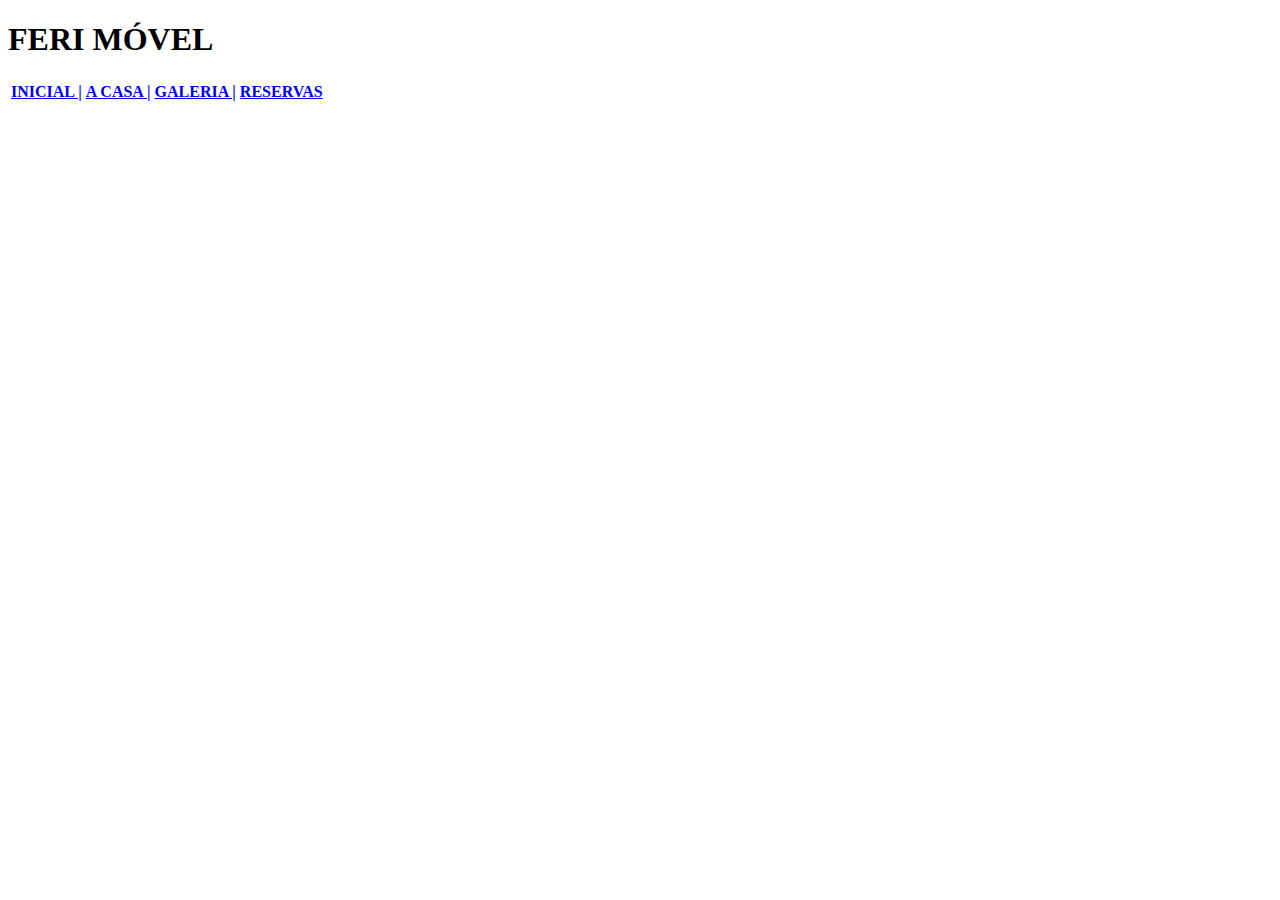
==== ProjetoIntegrador/Projeto2/index.html @ 22c6e36c "Initial commit" ====
<!DOCTYPE html>
<html>
<head>
	<meta charset="utf-8">
	<meta name="viewport" content="width=device-width, initial-scale=1">
	<title>Feri Móvel</title>
</head>
<body>

	<header><h1>FERI MÓVEL</h1></header>

	<nav id="menu">
		<table>
			<th><a href="index.html">INICIAL | </a></th>
			<th><a href="produtos.html">A CASA | </a></th>
			<th><a href="galeria.html">GALERIA | </a></th>
			<th><a href="contato.html">RESERVAS</a></th>
		</table>
	</nav>

	<article>
		
	</article>

</body>
</html>
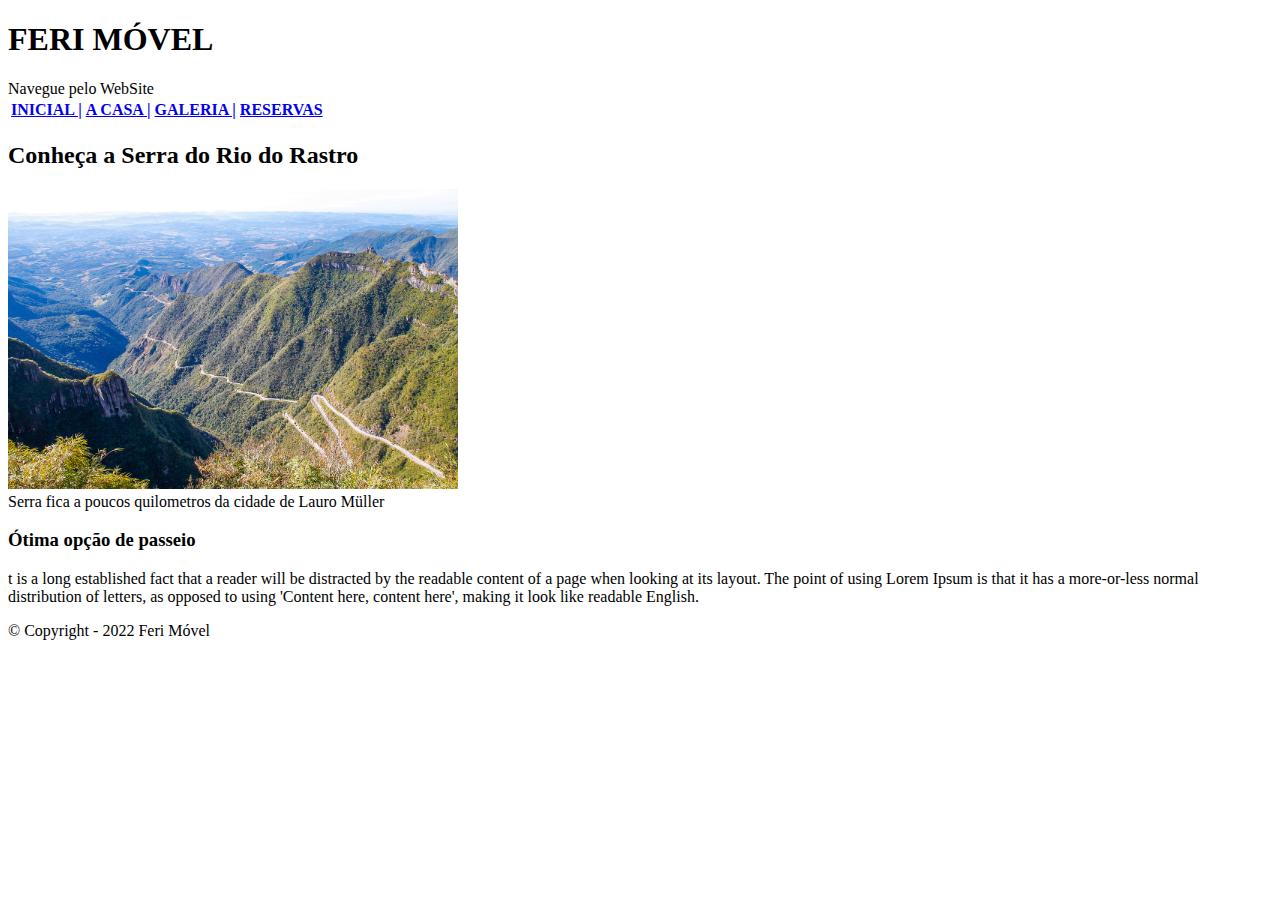
==== commit 5e175a4f: "Concluído a index" ====
--- a/ProjetoIntegrador/Projeto2/index.html
+++ b/ProjetoIntegrador/Projeto2/index.html
@@ -9,7 +9,8 @@
 
 	<header><h1>FERI MÓVEL</h1></header>
 
-	<nav id="menu">
+	<nav id="MenuSuperior">
+		<span>Navegue pelo WebSite</span>
 		<table>
 			<th><a href="index.html">INICIAL | </a></th>
 			<th><a href="produtos.html">A CASA | </a></th>
@@ -18,9 +19,17 @@
 		</table>
 	</nav>
 
-	<article>
-		
-	</article>
+	<section id="destaque">
+		<h2>Conheça a Serra do Rio do Rastro</h2>
+		<img src="img/serraRioDoRastro.jpg" height="300" alt="Paissagem Serra do Rio do Rastro" title="Serra do Rio do Rastro">
+		<figcaption>Serra fica a poucos quilometros da cidade de Lauro Müller</figcaption>
+		<h3>Ótima opção de passeio</h3>
+		<p>t is a long established fact that a reader will be distracted by the readable content of a page when looking at its layout. The point of using Lorem Ipsum is that it has a more-or-less normal distribution of letters, as opposed to using 'Content here, content here', making it look like readable English.</p>
+	</section>
+
+	<footer>
+		<span>&copy; Copyright - 2022 Feri Móvel</span>
+	</footer>
 
 </body>
 </html>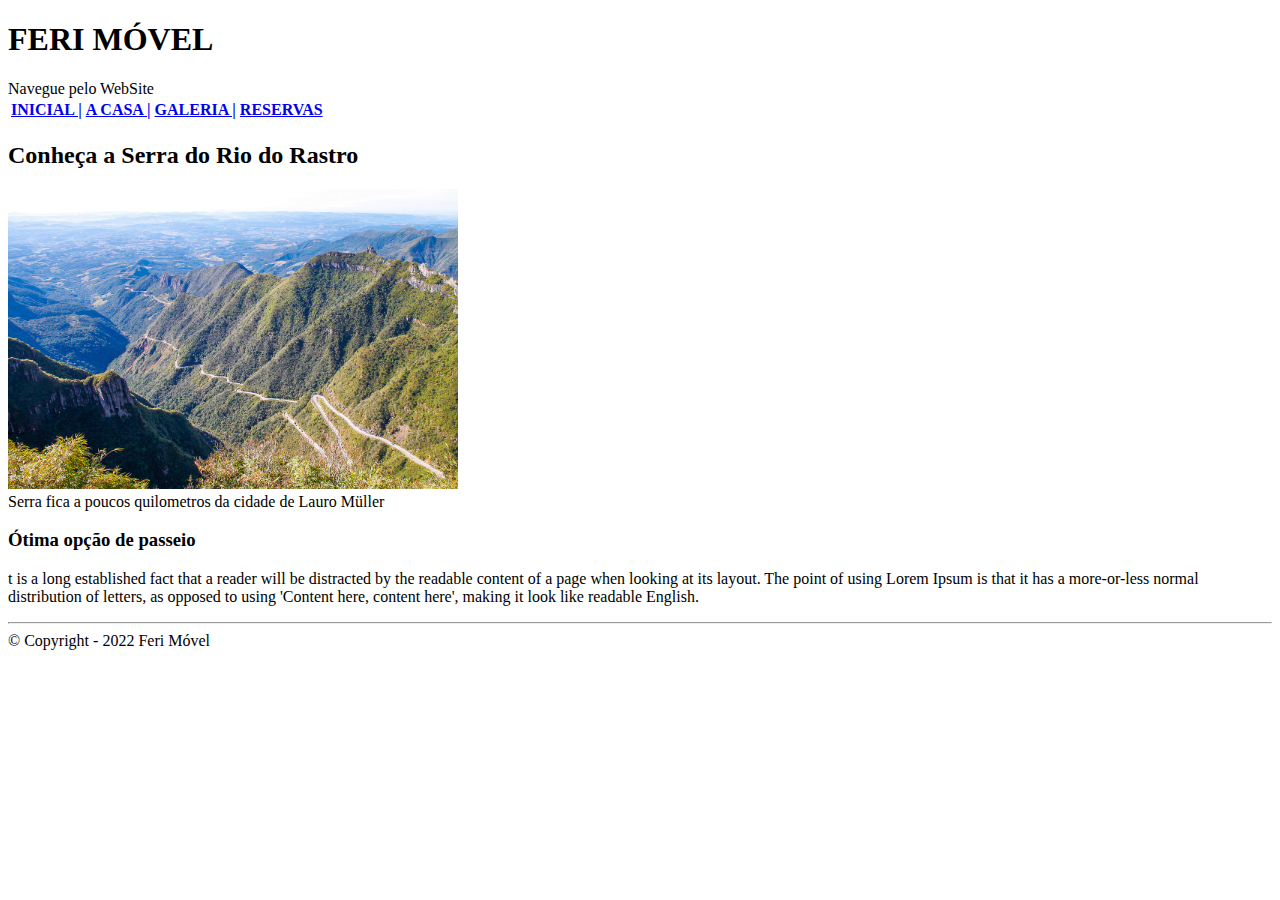
==== commit cc0cc766: "Criado a pagina produtos.html" ====
--- a/ProjetoIntegrador/Projeto2/index.html
+++ b/ProjetoIntegrador/Projeto2/index.html
@@ -28,6 +28,7 @@
 	</section>
 
 	<footer>
+		<hr>
 		<span>&copy; Copyright - 2022 Feri Móvel</span>
 	</footer>
 
